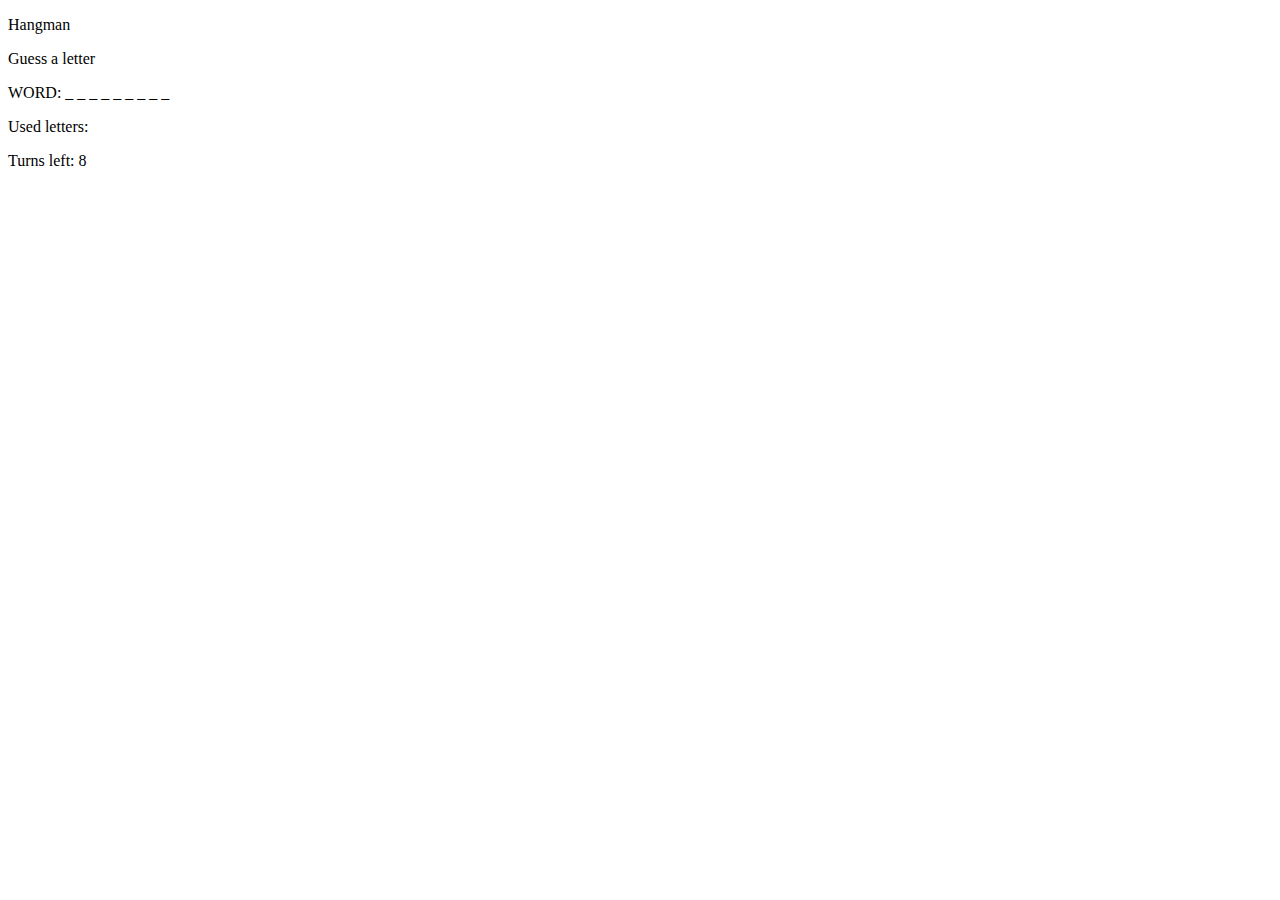
==== index.html @ e6e2735a "intial game board coded--random word picked, blanks displayed, key input changes blanks to letters, " ====
<!DOCTYPE html>
<html lang="+en">
<head>
    <meta charset="UTF-8">
    <meta name="viewport" content="width=device-width, initial-scale=1.0">
    <meta http-equiv="X-UA-Compatible" content="ie=edge">
    <title>Hangman:  </title>
</head>
<body>
    
    <p>Hangman</p>


    <!-- On-screen instructions -->
    <p>Guess a letter</p>
    <!-- Word Board   -->
    <p>WORD:  <span id="letterboard"></span></p>
    <!-- Letters played  -->
    <p>Used letters: <span id="used"></span></p>
    <!-- Turns remaining  -->
    <p>Turns left: <span id="turns"></span></p>
    <!--   -->
    <!--   -->
    <!-- End of HTML   -->

    <script>
    
    // initialize var's
    var wordDisplay = document.getElementById("letterboard");
    var played = document.getElementById("used");
    var turnsLeft = document.getElementById("turns");

    // list of words: initialize array 
    var food = ["spaghetti", "hamburger", "taco", "pizza", "felafel"];

    // select random word from list 
    var randNum = Math.floor(Math.random() * food.length);
            console.log(food[randNum]);
    var gameWord = food[randNum];
    

    //create array of characters from word(string)
    //populate letter board with blanks, post turns left
        var word = [];
        var blank = [];
        
        for (var i=0; i<gameWord.length; i++){ 
            word.push(gameWord.charAt(i));
            blank.push("_");
            console.log(word[i]);
        }
    
        wordDisplay.textContent = blank.join(" ");
        turnsLeft.textContent = gameWord.length-1;
    // game board display set for start of game
  var letters=[];

    // START PLAY

    // capture user input:  onkeyup
    document.onkeyup = function(event) {

        var guess = event.key.toLowerCase();
        console.log("User guess  " + guess);
        
        // update used letters with guessed letter
        letters.push(guess);
        played.textContent = letters.join(', ');
        //check input: is it a valid alpha key?
       // if ((guess === 'a') || (guess === 'b') || (guess === 'c')){ 
                // YES: 
                // for loop:  compare user input to each letter of Letter[]
                    //if match:  replace blanks with letter) -- Letter[i] replaces Blank[i]
        for(var i=0; i<word.length; i++){
            if (guess === word[i]){
                blank[i] = word[i];
                wordDisplay.textContent = blank.join(" "); 
                  
            }
        }
        //    


                    //if no matches:  add letter to Used[] update Turns-1                
                //update board:  Blank[], letters played:Used[],turns left:Turns    


                // NO:
                // alert : press a key A-Z

        //
       // console.log("letter chosen");
       // }
    }
    
    </script>
</body>
</html>
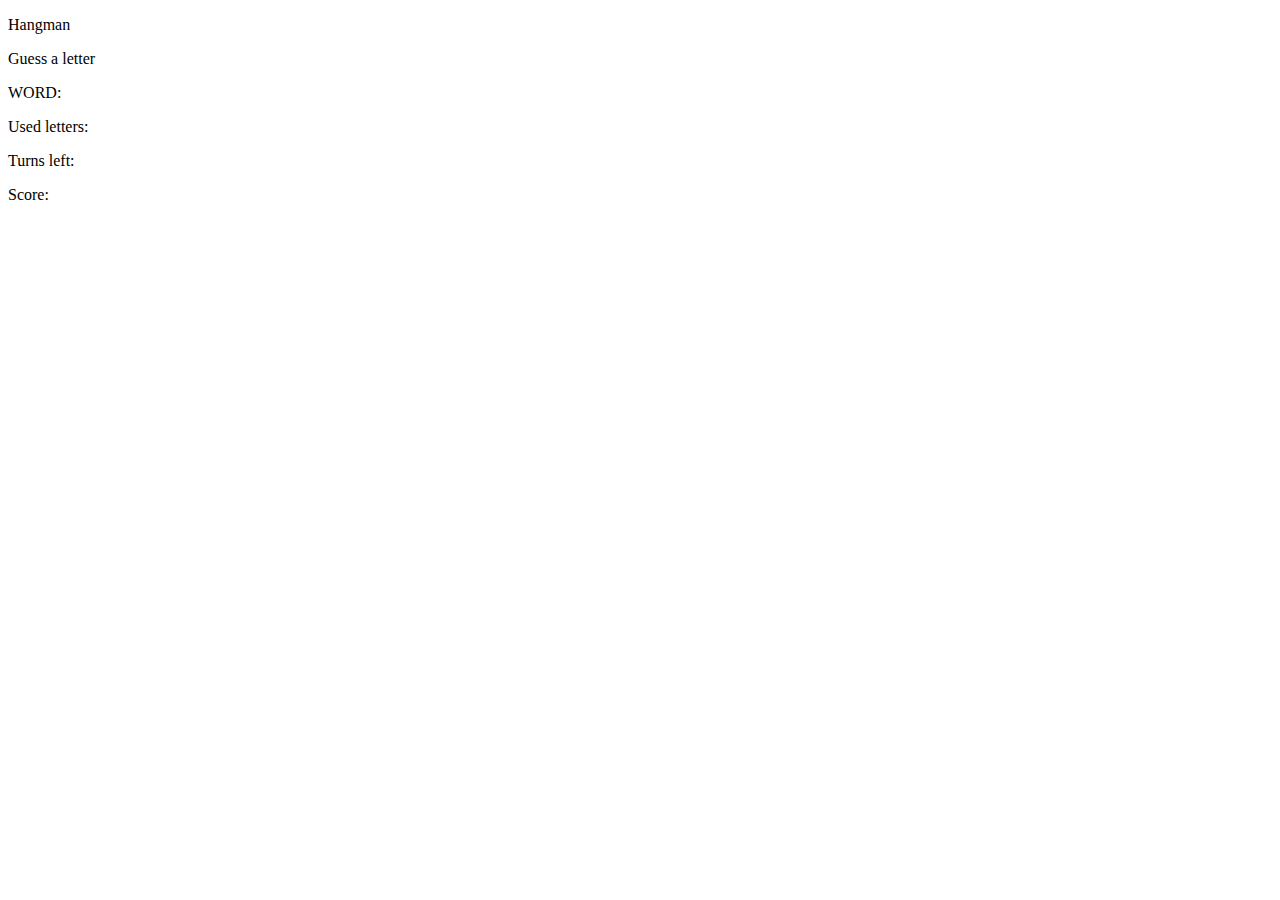
==== commit 68b7dfa2: "remove js from html and place in stand alone file" ====
--- a/index.html
+++ b/index.html
@@ -4,6 +4,7 @@
     <meta charset="UTF-8">
     <meta name="viewport" content="width=device-width, initial-scale=1.0">
     <meta http-equiv="X-UA-Compatible" content="ie=edge">
+    <link rel="javascript" href="javascript.js">
     <title>Hangman:  </title>
 </head>
 <body>
@@ -19,80 +20,11 @@
     <p>Used letters: <span id="used"></span></p>
     <!-- Turns remaining  -->
     <p>Turns left: <span id="turns"></span></p>
-    <!--   -->
-    <!--   -->
+    <!-- Game over msg -->
+    <p><span id="gameover"></span></p>
+    <!-- Score Board -->
+    <p>Score: <span id="scoreboard"></span></p>
     <!-- End of HTML   -->
 
-    <script>
-    
-    // initialize var's
-    var wordDisplay = document.getElementById("letterboard");
-    var played = document.getElementById("used");
-    var turnsLeft = document.getElementById("turns");
-
-    // list of words: initialize array 
-    var food = ["spaghetti", "hamburger", "taco", "pizza", "felafel"];
-
-    // select random word from list 
-    var randNum = Math.floor(Math.random() * food.length);
-            console.log(food[randNum]);
-    var gameWord = food[randNum];
-    
-
-    //create array of characters from word(string)
-    //populate letter board with blanks, post turns left
-        var word = [];
-        var blank = [];
-        
-        for (var i=0; i<gameWord.length; i++){ 
-            word.push(gameWord.charAt(i));
-            blank.push("_");
-            console.log(word[i]);
-        }
-    
-        wordDisplay.textContent = blank.join(" ");
-        turnsLeft.textContent = gameWord.length-1;
-    // game board display set for start of game
-  var letters=[];
-
-    // START PLAY
-
-    // capture user input:  onkeyup
-    document.onkeyup = function(event) {
-
-        var guess = event.key.toLowerCase();
-        console.log("User guess  " + guess);
-        
-        // update used letters with guessed letter
-        letters.push(guess);
-        played.textContent = letters.join(', ');
-        //check input: is it a valid alpha key?
-       // if ((guess === 'a') || (guess === 'b') || (guess === 'c')){ 
-                // YES: 
-                // for loop:  compare user input to each letter of Letter[]
-                    //if match:  replace blanks with letter) -- Letter[i] replaces Blank[i]
-        for(var i=0; i<word.length; i++){
-            if (guess === word[i]){
-                blank[i] = word[i];
-                wordDisplay.textContent = blank.join(" "); 
-                  
-            }
-        }
-        //    
-
-
-                    //if no matches:  add letter to Used[] update Turns-1                
-                //update board:  Blank[], letters played:Used[],turns left:Turns    
-
-
-                // NO:
-                // alert : press a key A-Z
-
-        //
-       // console.log("letter chosen");
-       // }
-    }
-    
-    </script>
 </body>
 </html>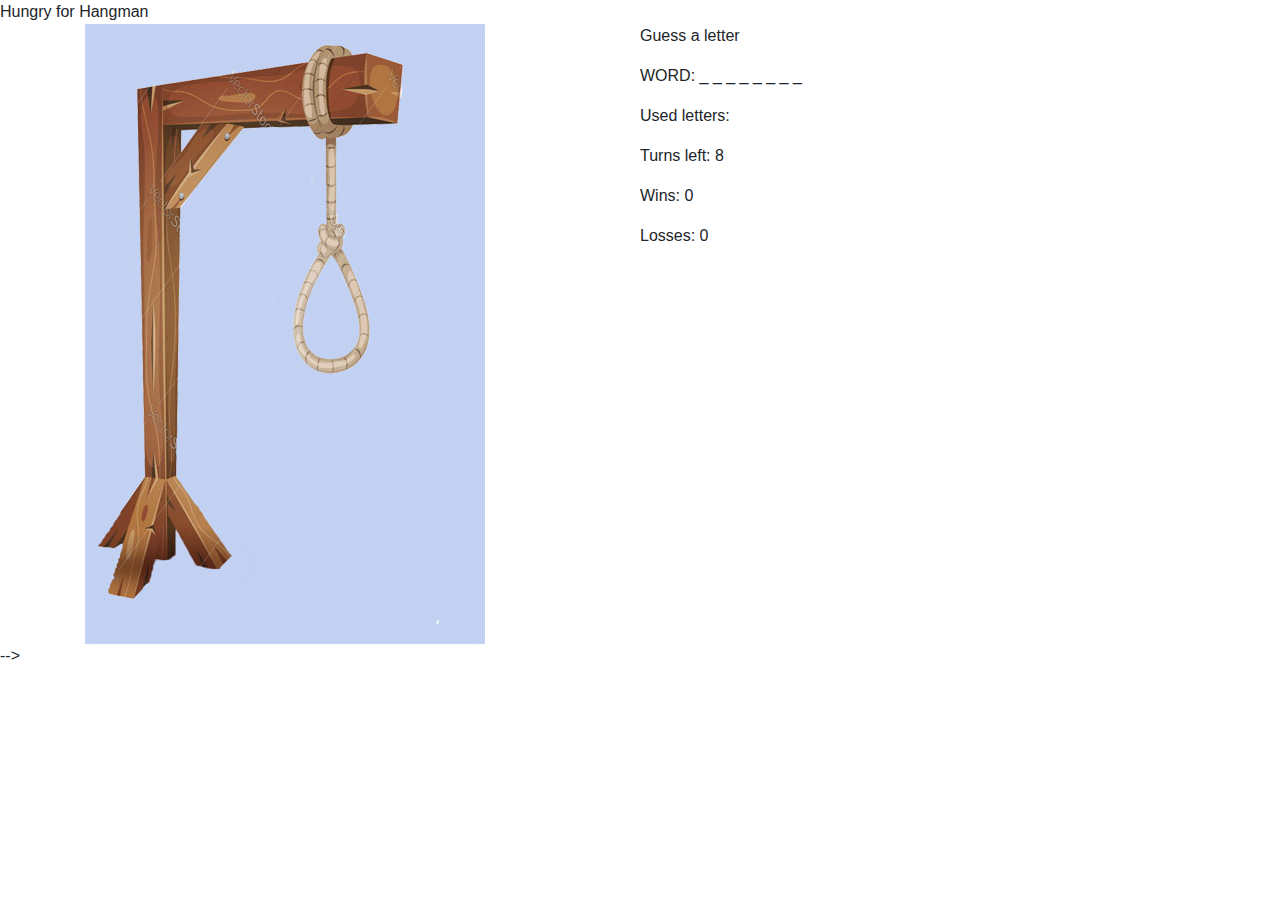
==== commit eeefc424: "html file with images and external js file" ====
--- a/index.html
+++ b/index.html
@@ -4,27 +4,71 @@
     <meta charset="UTF-8">
     <meta name="viewport" content="width=device-width, initial-scale=1.0">
     <meta http-equiv="X-UA-Compatible" content="ie=edge">
-    <link rel="javascript" href="javascript.js">
-    <title>Hangman:  </title>
+
+    <link rel="stylesheet" href="https://maxcdn.bootstrapcdn.com/bootstrap/4.0.0/css/bootstrap.min.css" integrity="sha384-Gn5384xqQ1aoWXA+058RXPxPg6fy4IWvTNh0E263XmFcJlSAwiGgFAW/dAiS6JXm" crossorigin="anonymous">
+    <!--<link rel="stylesheet" href="./assets/css/styles.css">
+
+    <script src="./assets/javascript/game.js"></script>-->
+
+    <title>Hungry for Hangman</title>
 </head>
 <body>
     
-    <p>Hangman</p>
+    <header>Hungry for Hangman</header>
+    
+    <div class="container">
+
+        <div class="row">
+
+            <div class="col-md-6">
+                <img id="hangmanImg" src="./assets/images/hangman0.jpg">
+            </div>
+
+            <div class="col-md-6">
+                <div class="row">
+                    <!-- On-screen instructions -->
+                    <p>Guess a letter</p>
+                    <!-- Game over msg -->
+                    
+                </div>
+
+                <div class="row">
+                    <!-- Word Board   -->
+                    <p>WORD:  <span id="letterboard"></span></p>
+                </div>
+
+                <div class="row">
+                    <!-- Letters played  -->
+                    <p>Used letters: <span id="used"></span></p>
+                </div>
+
+                <div class="row">
+                    <!-- Turns remaining  -->
+                     <p>Turns left: <span id="turns"></span></p>
+                </div>
+
+                <div class="row"> 
+                    <!-- Score Board -->
+                    <p>Wins: <span id="wins"></span></p>
+                </div>
+                <div class="row"> 
+                    <!-- Score Board -->
+                    <p>Losses: <span id="losses"></span></p>
+                </div>
+                <div class="row"> 
+                    <p><span id="gameover"></span></p>
+                </div>
+            </div><!--End of column-->
+
+        </div>
+
+    </div>
+<!-- End of HTML   -->
 
 
-    <!-- On-screen instructions -->
-    <p>Guess a letter</p>
-    <!-- Word Board   -->
-    <p>WORD:  <span id="letterboard"></span></p>
-    <!-- Letters played  -->
-    <p>Used letters: <span id="used"></span></p>
-    <!-- Turns remaining  -->
-    <p>Turns left: <span id="turns"></span></p>
-    <!-- Game over msg -->
-    <p><span id="gameover"></span></p>
-    <!-- Score Board -->
-    <p>Score: <span id="scoreboard"></span></p>
-    <!-- End of HTML   -->
+<script src="./assets/javascript/game.js"></script>-->
+    
 
+</script>
 </body>
 </html>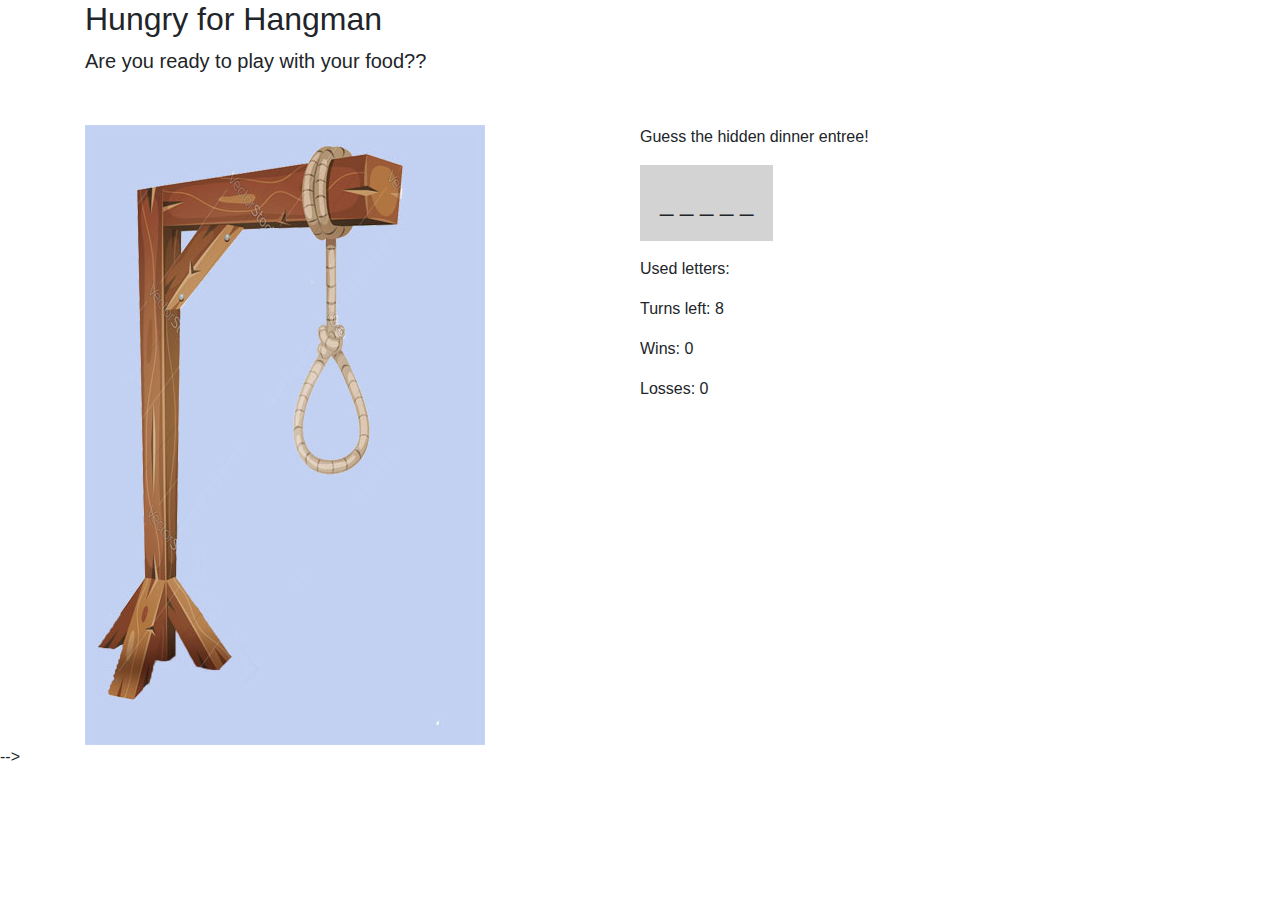
==== commit 87cfa9ee: "cleaned up, deleted extra files" ====
--- a/index.html
+++ b/index.html
@@ -6,15 +6,20 @@
     <meta http-equiv="X-UA-Compatible" content="ie=edge">
 
     <link rel="stylesheet" href="https://maxcdn.bootstrapcdn.com/bootstrap/4.0.0/css/bootstrap.min.css" integrity="sha384-Gn5384xqQ1aoWXA+058RXPxPg6fy4IWvTNh0E263XmFcJlSAwiGgFAW/dAiS6JXm" crossorigin="anonymous">
-    <!--<link rel="stylesheet" href="./assets/css/styles.css">
+    <link rel="stylesheet" href="./assets/css/style.css">
 
-    <script src="./assets/javascript/game.js"></script>-->
 
     <title>Hungry for Hangman</title>
 </head>
 <body>
     
-    <header>Hungry for Hangman</header>
+    <header>
+        <div class="container">
+          <h1>Hungry for Hangman</h1>
+          <p class="lead">Are you ready to play with your food??</p>
+        </div>
+    </header>
+
     
     <div class="container">
 
@@ -27,17 +32,17 @@
             <div class="col-md-6">
                 <div class="row">
                     <!-- On-screen instructions -->
-                    <p>Guess a letter</p>
-                    <!-- Game over msg -->
+                    <p>Guess the hidden dinner entree! </p>
+                    
                     
                 </div>
 
                 <div class="row">
-                    <!-- Word Board   -->
-                    <p>WORD:  <span id="letterboard"></span></p>
+                    <!-- Word Board: Hidden Letters   --> 
+                    <p class="wordboard"><span id="letterboard"></span></p>
                 </div>
 
-                <div class="row">
+                <div class="row ">
                     <!-- Letters played  -->
                     <p>Used letters: <span id="used"></span></p>
                 </div>
--- a/assets/css/style.css
+++ b/assets/css/style.css
@@ -0,0 +1,17 @@
+/*  Hangman stylesheet  */
+
+body {
+    font-family: 'Franklin Gothic Medium', 'Arial Narrow', Arial, sans-serif;
+    font-size: 16px;    
+}
+header { 
+    height: 125px;
+}
+h1 {
+    font-size: 2rem;
+}
+.wordboard{
+    font-size: 1.5rem;
+    padding:20px;
+    background-color: lightgrey;
+}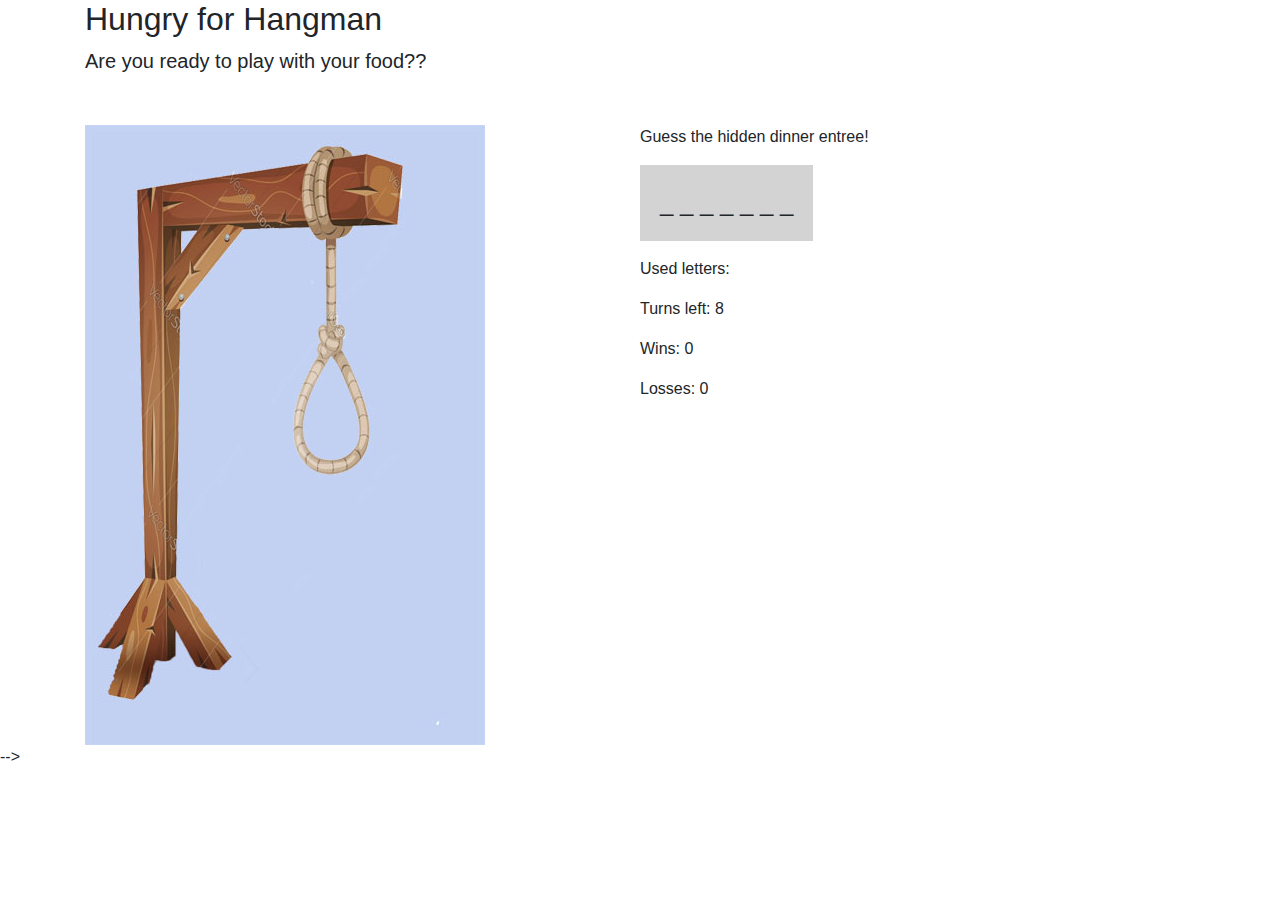
==== commit 433dec91: "removed gameover message once game restarts" ====
--- a/index.html
+++ b/index.html
@@ -32,9 +32,7 @@
             <div class="col-md-6">
                 <div class="row">
                     <!-- On-screen instructions -->
-                    <p>Guess the hidden dinner entree! </p>
-                    
-                    
+                    <p>Guess the hidden dinner entree!</p>
                 </div>
 
                 <div class="row">
@@ -61,8 +59,10 @@
                     <p>Losses: <span id="losses"></span></p>
                 </div>
                 <div class="row"> 
+                    <!-- Win/Lose Message-->
                     <p><span id="gameover"></span></p>
                 </div>
+                
             </div><!--End of column-->
 
         </div>
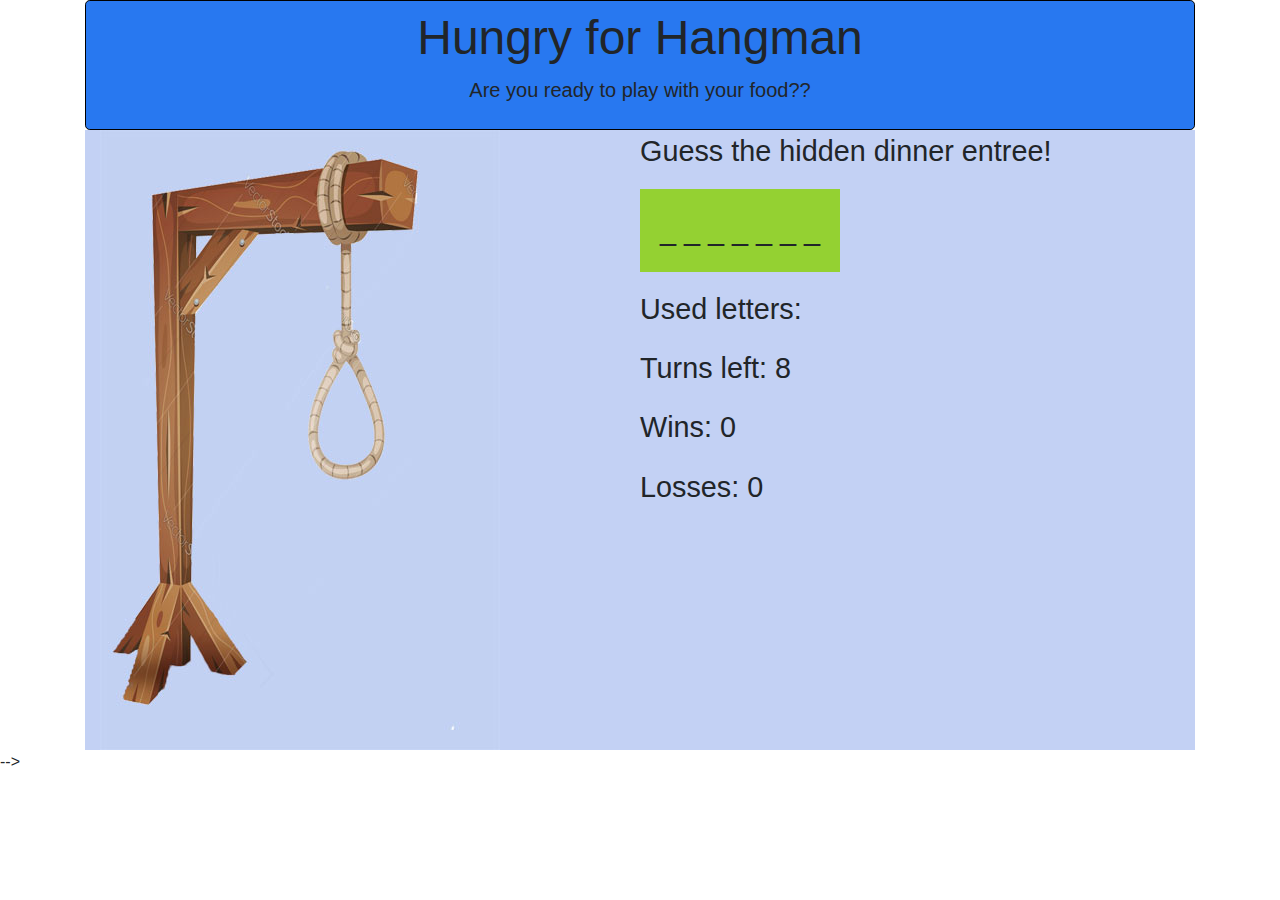
==== commit bd2f6c3e: "updated appearance" ====
--- a/index.html
+++ b/index.html
@@ -8,25 +8,25 @@
     <link rel="stylesheet" href="https://maxcdn.bootstrapcdn.com/bootstrap/4.0.0/css/bootstrap.min.css" integrity="sha384-Gn5384xqQ1aoWXA+058RXPxPg6fy4IWvTNh0E263XmFcJlSAwiGgFAW/dAiS6JXm" crossorigin="anonymous">
     <link rel="stylesheet" href="./assets/css/style.css">
 
+    <title>Hungry for Hangman</title>
 
-    <title>Hungry for Hangman</title>
 </head>
 <body>
-    
-    <header>
-        <div class="container">
+    <div class="container">
+      <header>
+        <div class="jumbotron text-center pt-2 pb-2 mb-0">
           <h1>Hungry for Hangman</h1>
           <p class="lead">Are you ready to play with your food??</p>
         </div>
-    </header>
-
+      </header>
     
-    <div class="container">
-
+    
+    <div class="container main">
+            
         <div class="row">
 
             <div class="col-md-6">
-                <img id="hangmanImg" src="./assets/images/hangman0.jpg">
+                <img id="hangmanImg" class="img-fluid mx-auto" src="./assets/images/hangman0.jpg">          
             </div>
 
             <div class="col-md-6">
@@ -40,7 +40,7 @@
                     <p class="wordboard"><span id="letterboard"></span></p>
                 </div>
 
-                <div class="row ">
+                <div class="row">
                     <!-- Letters played  -->
                     <p>Used letters: <span id="used"></span></p>
                 </div>
@@ -66,7 +66,7 @@
             </div><!--End of column-->
 
         </div>
-
+    </div>
     </div>
 <!-- End of HTML   -->
 
--- a/assets/css/style.css
+++ b/assets/css/style.css
@@ -4,14 +4,19 @@
     font-family: 'Franklin Gothic Medium', 'Arial Narrow', Arial, sans-serif;
     font-size: 16px;    
 }
-header { 
-    height: 125px;
+.jumbotron { 
+    background-color: #2878f0;
+    border: solid 1px black;
 }
 h1 {
-    font-size: 2rem;
+    font-size: 3rem;
 }
 .wordboard{
-    font-size: 1.5rem;
+    font-size: 3 rem;
     padding:20px;
-    background-color: lightgrey;
-}+    background-color: #94d132;
+}
+.main {
+    font-size:1.8rem;
+    background-color: #c3d1f4;
+}
